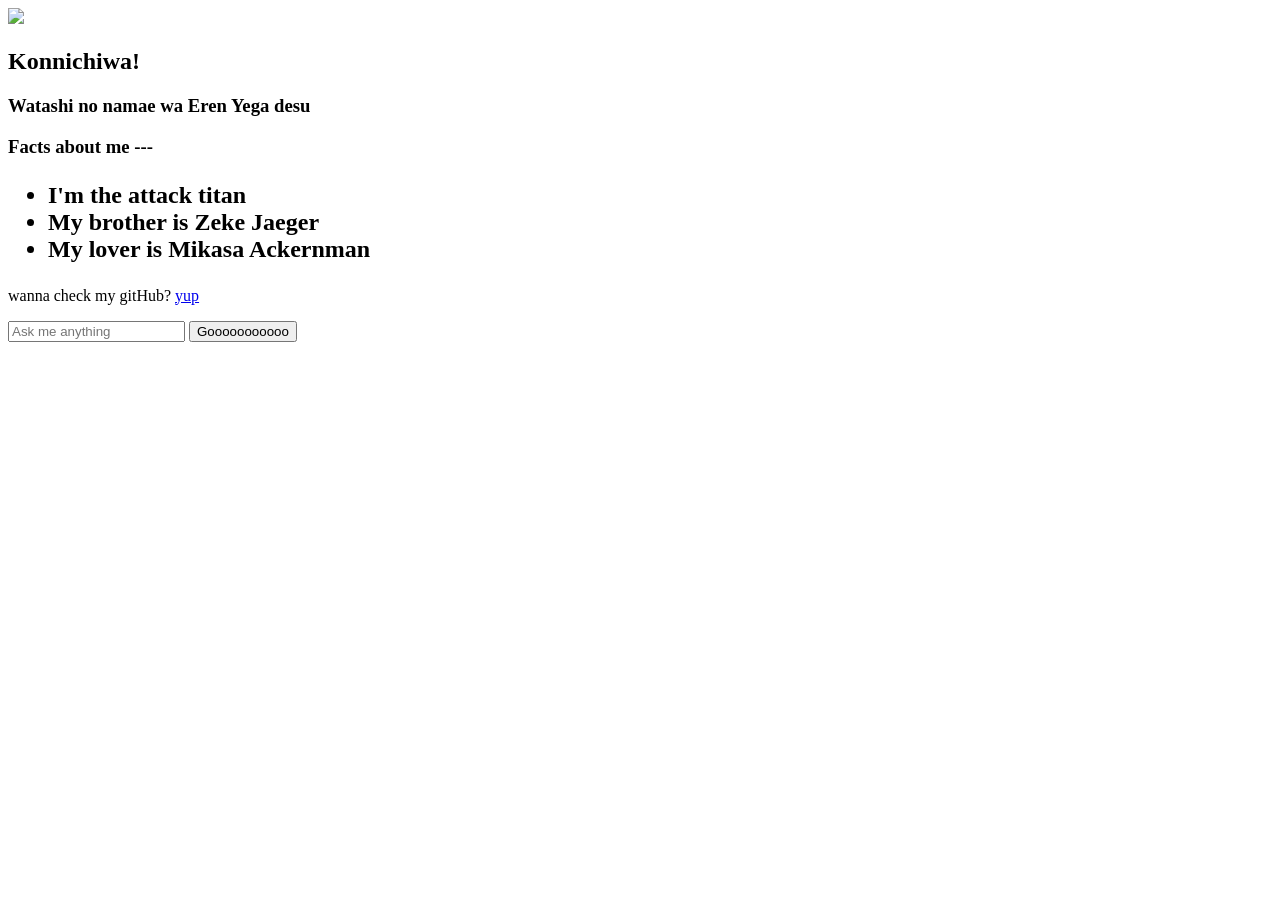
==== eren.html @ 1595d4a5 "Just learned HTML" ====
<!DOCTYPE html>
<html>

<head>
    <title>That's me</title>
</head>

<body>
    <div>
        <img src="/home/continental/Downloads/titan.jpeg" width="25%">
    </div>
    <div>
        <h2>Konnichiwa!</h2>
        <h3>Watashi no namae wa Eren Yega desu</h3>
        <h3>Facts about me ---</h3>
        <h2>
            <ul>
                <li>I'm the attack titan</li>
                <li>My brother is Zeke Jaeger</li>
                <li>My lover is Mikasa Ackernman</li>
            </ul>
        </h2>
    </div>
    <div>
        <p>
            wanna check my gitHub?
            <a href="https://github.com/24aysh">yup</a>
        </p>
        <input type="text" placeholder="Ask me anything">
        <button>Gooooooooooo</button>
    </div>
</body>

</html>
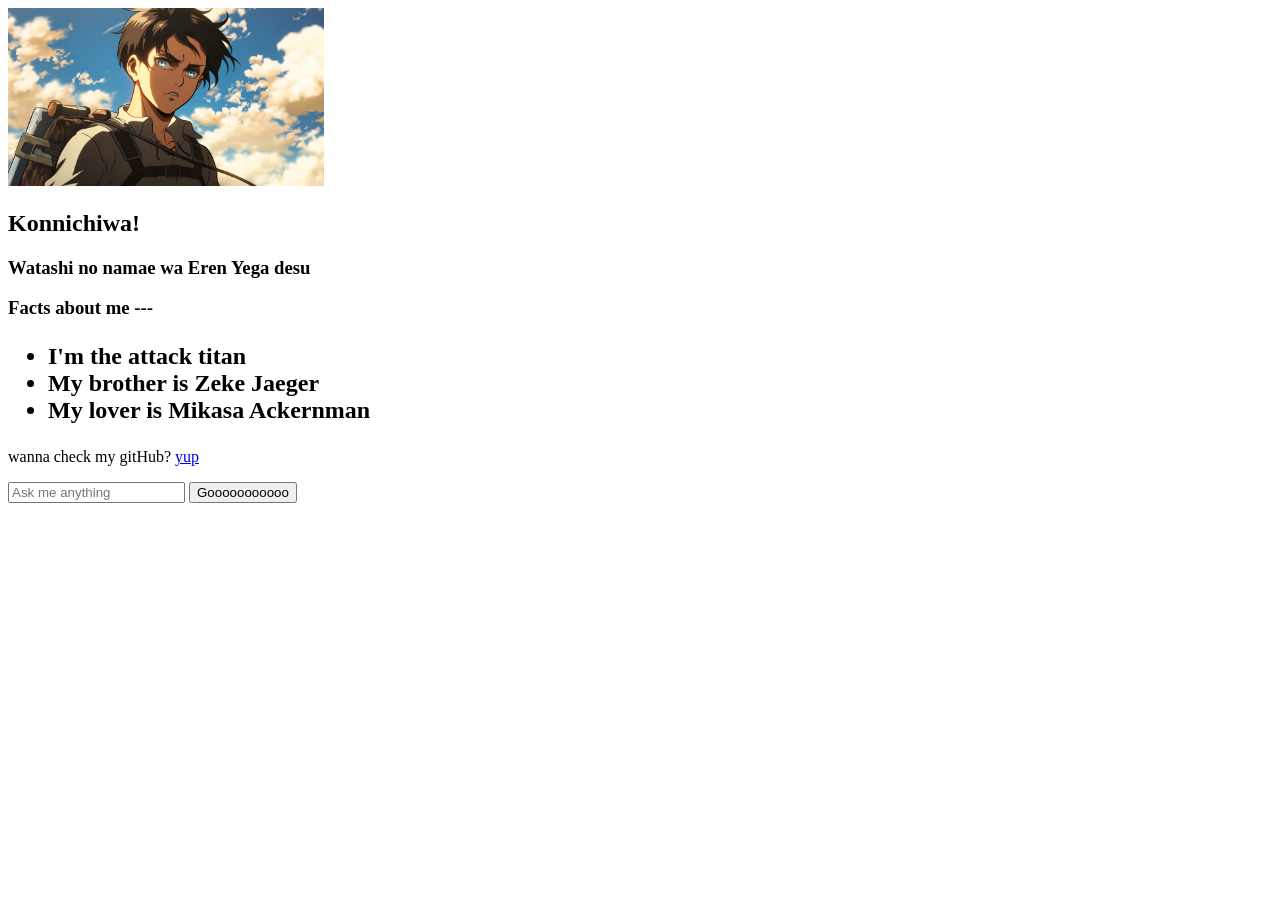
==== commit 99f7758a: "Made a seperate folder" ====
--- a/eren.html
+++ b/eren.html
@@ -7,7 +7,7 @@
 
 <body>
     <div>
-        <img src="/home/continental/Downloads/titan.jpeg" width="25%">
+        <img src="images/eren-jaeger.jpg" width="25%">
     </div>
     <div>
         <h2>Konnichiwa!</h2>
